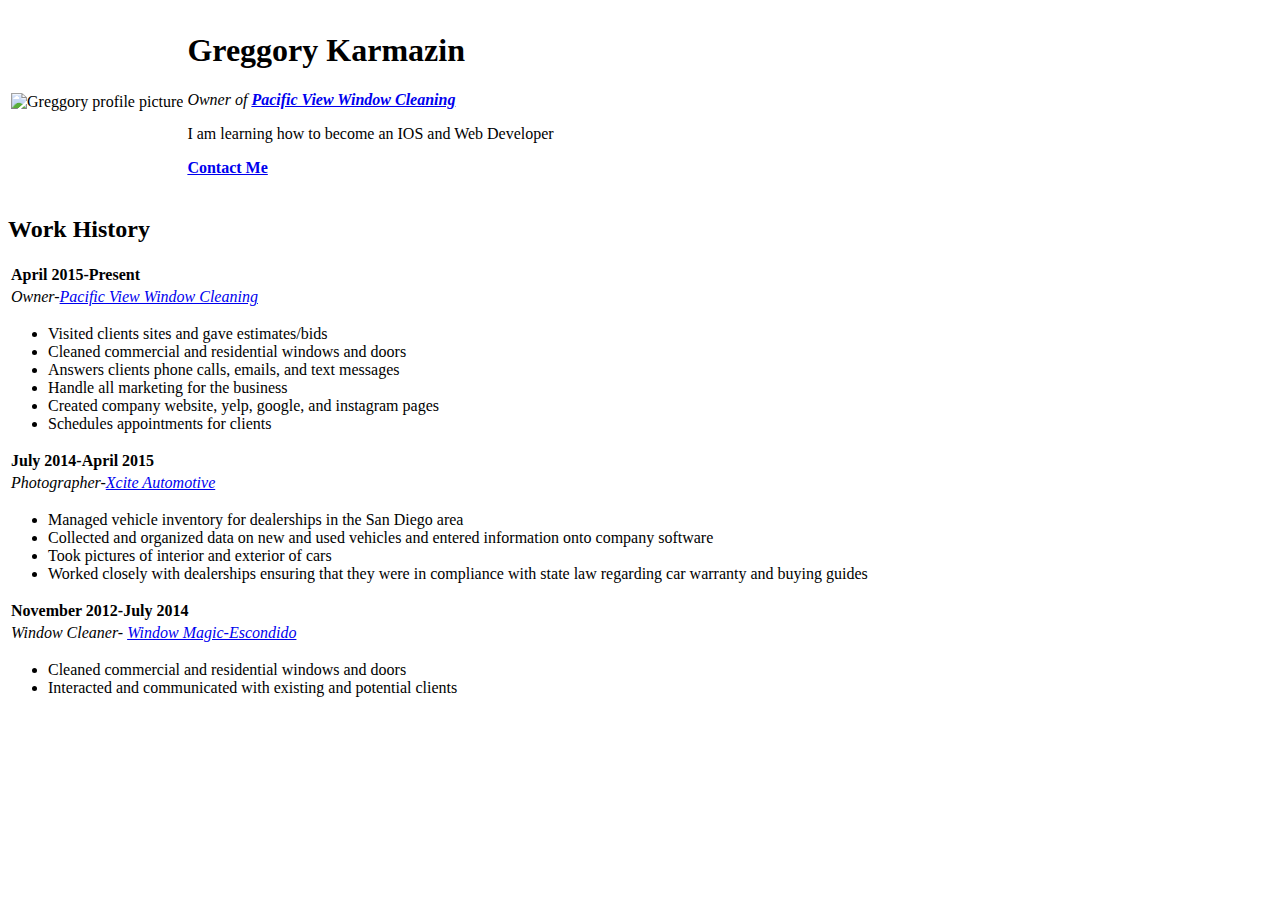
==== index.html @ ad62f069 "Add initial cv website files" ====
<!DOCTYPE html>
<html>
<head>
  <meta charset="utf-8" />
  <title>Greggory's Personal Site</title>
</head>
<body>
  <table>
    <tr>
      <td><img src="https://production-next-images-cdn.thumbtack.com/i/355720039204053008/desktop/standard/400square-legacy" alt="Greggory profile picture"></td>
      <td><h1>Greggory Karmazin</h1>
        <p><em>Owner of <strong><a href="https://www.pacviewwindowcleaning.com/"target="_blank"> Pacific View Window Cleaning</a> </strong> </em> </p>
      <p>I am learning how to become an IOS and Web Developer  </p>
      <p><strong><a href= "contactme.html">Contact Me </a></strong></p>
    </td>
    </tr>
  </table>

<h2>Work History</h2>
<table>
  <tr>
    <td><strong>April 2015-Present </strong></td>
  </tr>
  <tr>
    <td><i>Owner-<a href="https://www.pacviewwindowcleaning.com/"target="_blank">Pacific View Window Cleaning</i></td>
  </tr>
</table>
<ul>
  <li>Visited clients sites and gave estimates/bids</li>
  <li>Cleaned commercial and residential windows and doors </li>
  <li>Answers clients phone calls, emails, and text messages  </li>
  <li>Handle all marketing for the business    </li>
  <li>Created company website, yelp, google, and instagram pages    </li>
  <li>Schedules appointments for clients    </li>
</ul>

<table>
  <tr>
    <td><strong>July 2014-April 2015 </strong></td>
  </tr>
  <tr>
    <td><i>Photographer-<a href="https://www.xciteauto.com/" target="_blank">Xcite Automotive </i></td>
  </tr>
</table>

<ul>
  <li>Managed vehicle inventory for dealerships in the San Diego area </li>
  <li>Collected and organized data on new and used vehicles and entered information onto company software  </li>
  <li>Took pictures of interior and exterior of cars </li>
  <li>Worked closely with dealerships ensuring that they were in compliance with state law regarding car warranty and buying guides  </li>
</ul>

<table>
  <tr>
    <td><strong>November 2012-July 2014 </strong></td>
  </tr>
  <tr>
    <td><i>Window Cleaner- <a href="https://windowmagicinc.com/"target="_blank">Window Magic-Escondido </i></td>
  </tr>
</table>

<ul>
  <li>Cleaned commercial and residential windows and doors </li>
  <li>Interacted and communicated with existing and potential clients  </li>

</ul>






</body>
</html>
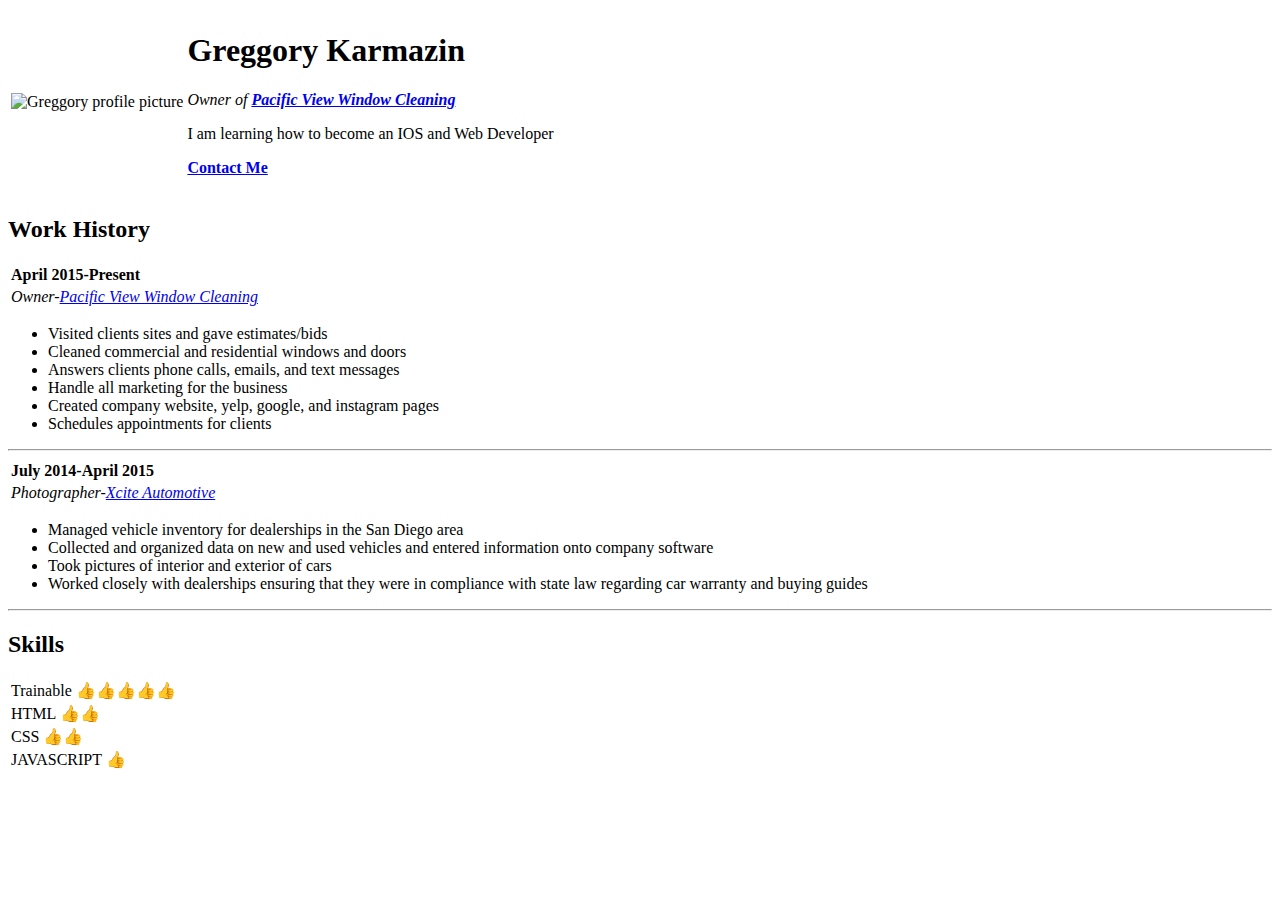
==== commit 1a4c9a21: "Add files via upload" ====
--- a/index.html
+++ b/index.html
@@ -3,6 +3,7 @@
 <head>
   <meta charset="utf-8" />
   <title>Greggory's Personal Site</title>
+<link rel="stylesheet" href="styles.css">
 </head>
 <body>
   <table>
@@ -36,6 +37,7 @@
 
 <table>
   <tr>
+    <hr>
     <td><strong>July 2014-April 2015 </strong></td>
   </tr>
   <tr>
@@ -49,21 +51,26 @@
   <li>Took pictures of interior and exterior of cars </li>
   <li>Worked closely with dealerships ensuring that they were in compliance with state law regarding car warranty and buying guides  </li>
 </ul>
-
+<hr>
+<h2>Skills</h2>
 <table>
   <tr>
-    <td><strong>November 2012-July 2014 </strong></td>
+    <td>Trainable 👍👍👍👍👍</td>
   </tr>
   <tr>
-    <td><i>Window Cleaner- <a href="https://windowmagicinc.com/"target="_blank">Window Magic-Escondido </i></td>
+    <td>HTML 👍👍</td>
   </tr>
+  <tr>
+    <td>CSS 👍👍</td>
+  </tr>
+  <tr>
+    <td>JAVASCRIPT 👍</td>
+  </tr>
+
+
+
 </table>
 
-<ul>
-  <li>Cleaned commercial and residential windows and doors </li>
-  <li>Interacted and communicated with existing and potential clients  </li>
-
-</ul>
 
 
 
